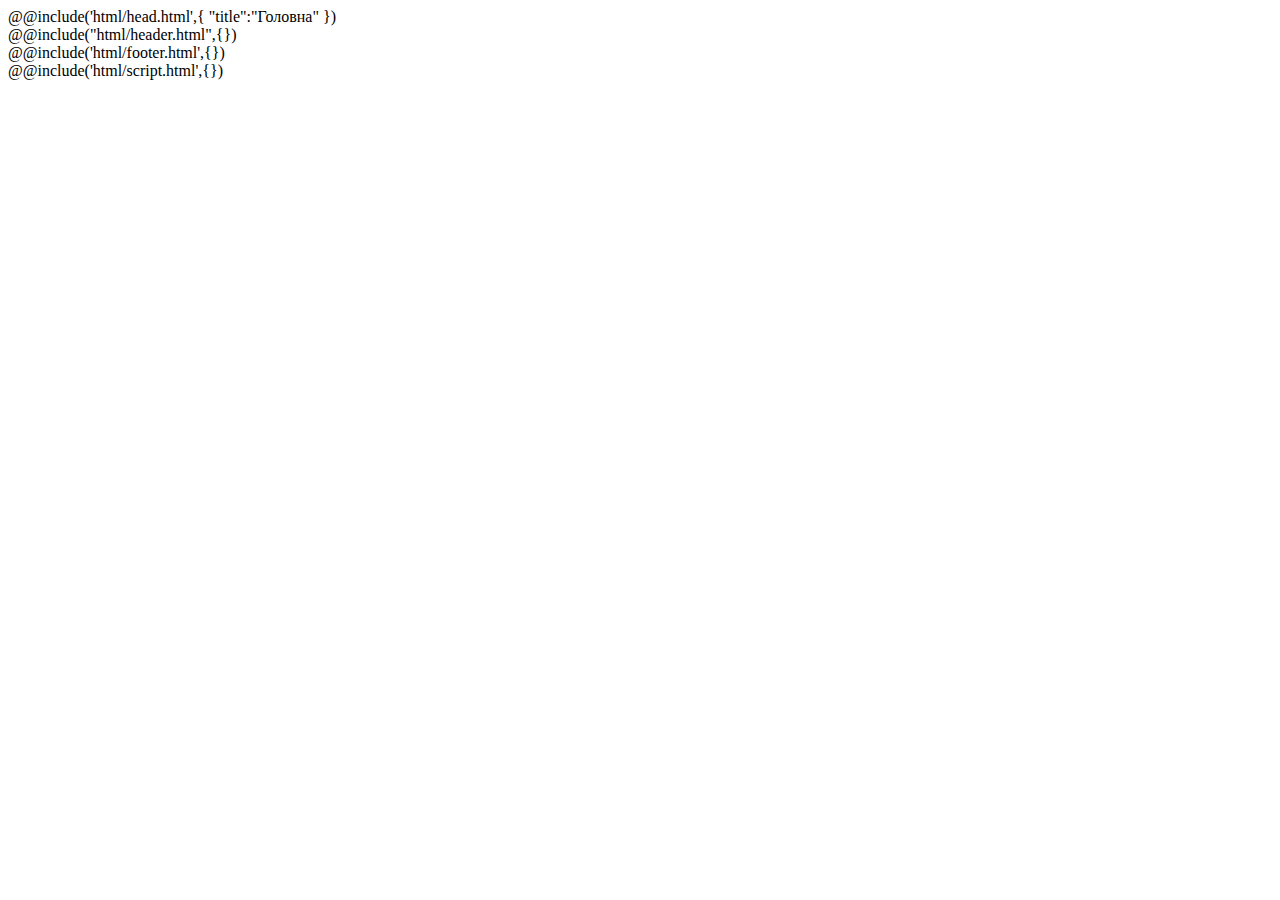
==== myGulp/src/index.html @ 9207fa32 "flsGulp and myGulp" ====
<!DOCTYPE html>
<html lang="en">
	@@include('html/head.html',{
	"title":"Головна"
	})
	<body>
		<div class="wrapper">
			@@include("html/header.html",{})
			<main class="main">
				
			</main>
			@@include('html/footer.html',{})
		</div>
		@@include('html/script.html',{})
	</body>
</html>
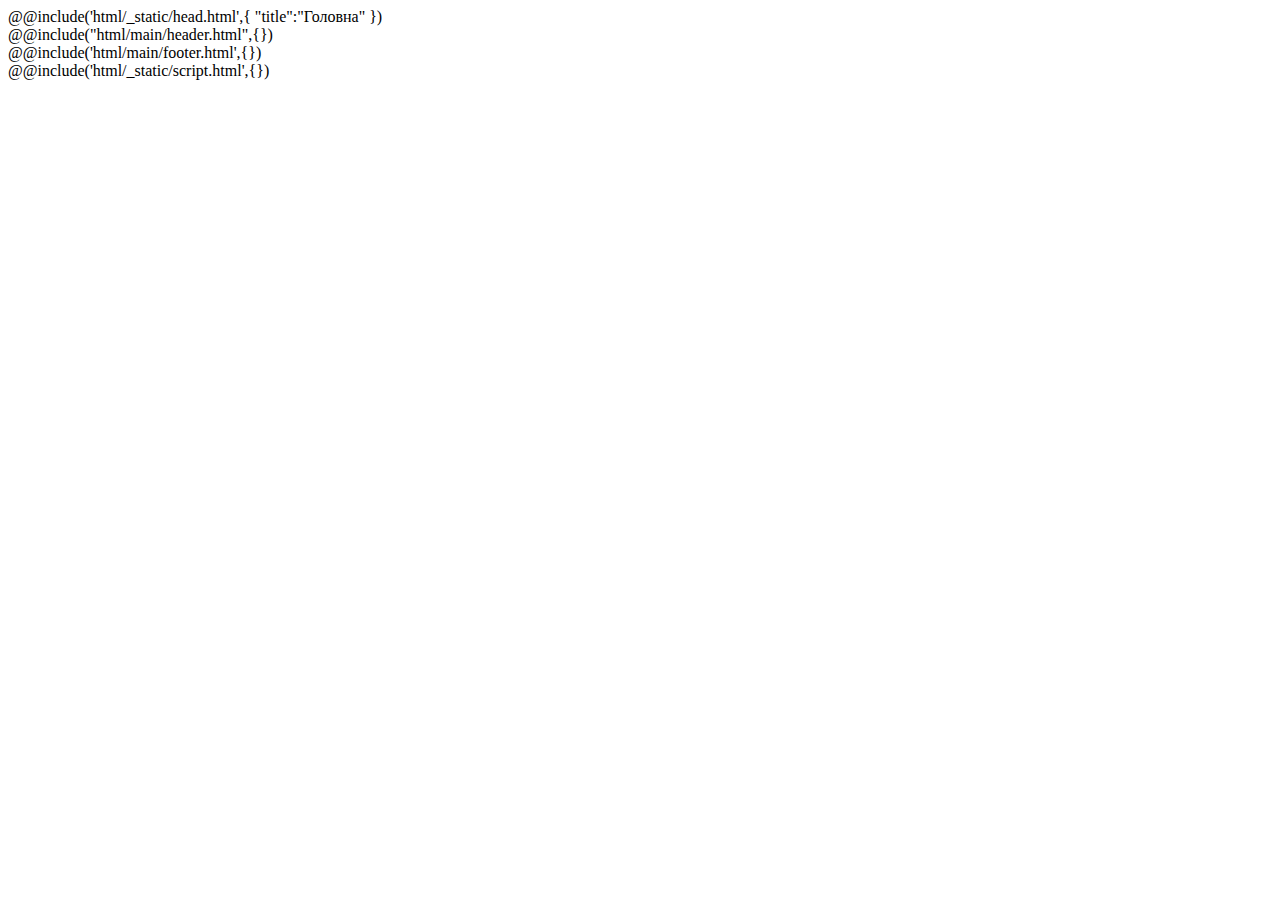
==== commit e979c69d: "restart" ====
--- a/myGulp/src/index.html
+++ b/myGulp/src/index.html
@@ -1,16 +1,16 @@
 <!DOCTYPE html>
 <html lang="en">
-	@@include('html/head.html',{
+	@@include('html/_static/head.html',{
 	"title":"Головна"
 	})
 	<body>
 		<div class="wrapper">
-			@@include("html/header.html",{})
+			@@include("html/main/header.html",{})
 			<main class="main">
 				
 			</main>
-			@@include('html/footer.html',{})
+			@@include('html/main/footer.html',{})
 		</div>
-		@@include('html/script.html',{})
+		@@include('html/_static/script.html',{})
 	</body>
 </html>